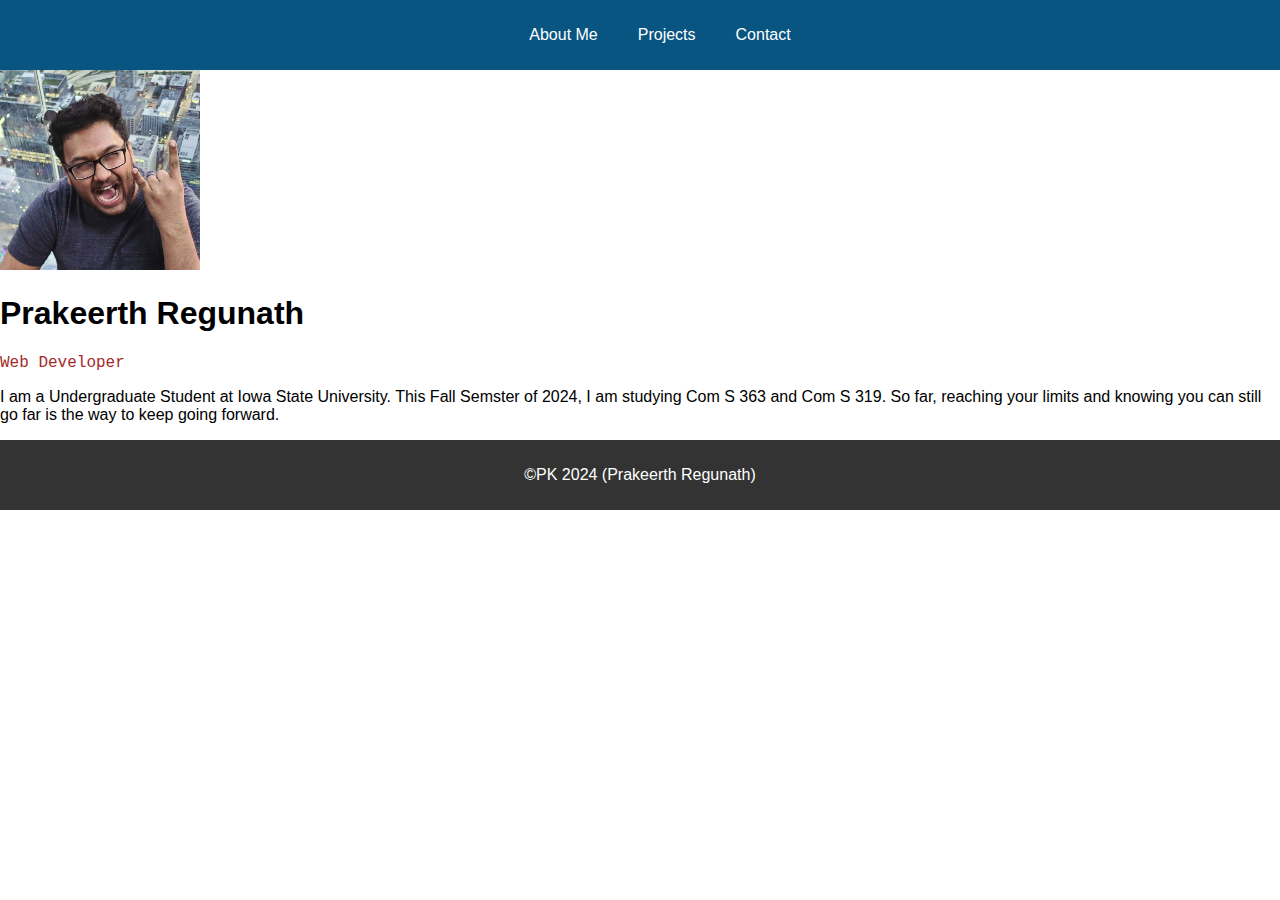
==== index.html @ 3e7ce182 "Added files for My Portfolio Website" ====
<!DOCTYPE html>
<html lang="en">
  <head>
    <meta charset="UTF-8" />
    <meta name="viewport" content="width=device-width, initial-scale=1.0" />
    <title>Activity 4 Portfolio GitHub</title>
    <link rel="stylesheet" href="./style.css">
  </head>
  <body>
    <header>
      <nav>
        <ul>
          <li><a href="./index.html">About Me</a></li>
          <li><a href="./projects.html">Projects</a></li>
          <li><a href="./contact.html">Contact</a></li>
        </ul>
      </nav>
    </header>


    <div class="container">
        <img src= "./images/profile.jpg" alt="Profile Photo">
        <h1>Prakeerth Regunath</h1>
        <p style="font-family: 'Courier New', Courier, monospace; color: brown">Web Developer</p>
        I am a Undergraduate Student at Iowa State University. This Fall Semster of 2024, I am studying
        Com S 363 and Com S 319. So far, reaching your limits and knowing you can still go far is the way to keep going forward.</p>
        </div>

        <footer>
            <p>&copy;PK 2024  (Prakeerth Regunath)</p>
            </footer>
        
  </body>
</html>
---- style.css ----
header {
    background-color: #085581;
    color: #fff;
    padding: 10px 0;
}

nav ul {
    list-style: none;
    display: flex;
    justify-content: center;
    }

nav li {
    margin: 0 20px;
    }

nav a {
    text-decoration: none;
    color: #fff;
    }

img {

    max-width: 200px;
}

body {
    font-family: Arial, sans-serif;
    margin: 0;
    padding: 0;
    }
    footer {
    text-align: center;
    padding: 10px;
    background-color: #333;
    color: #fff;
    }
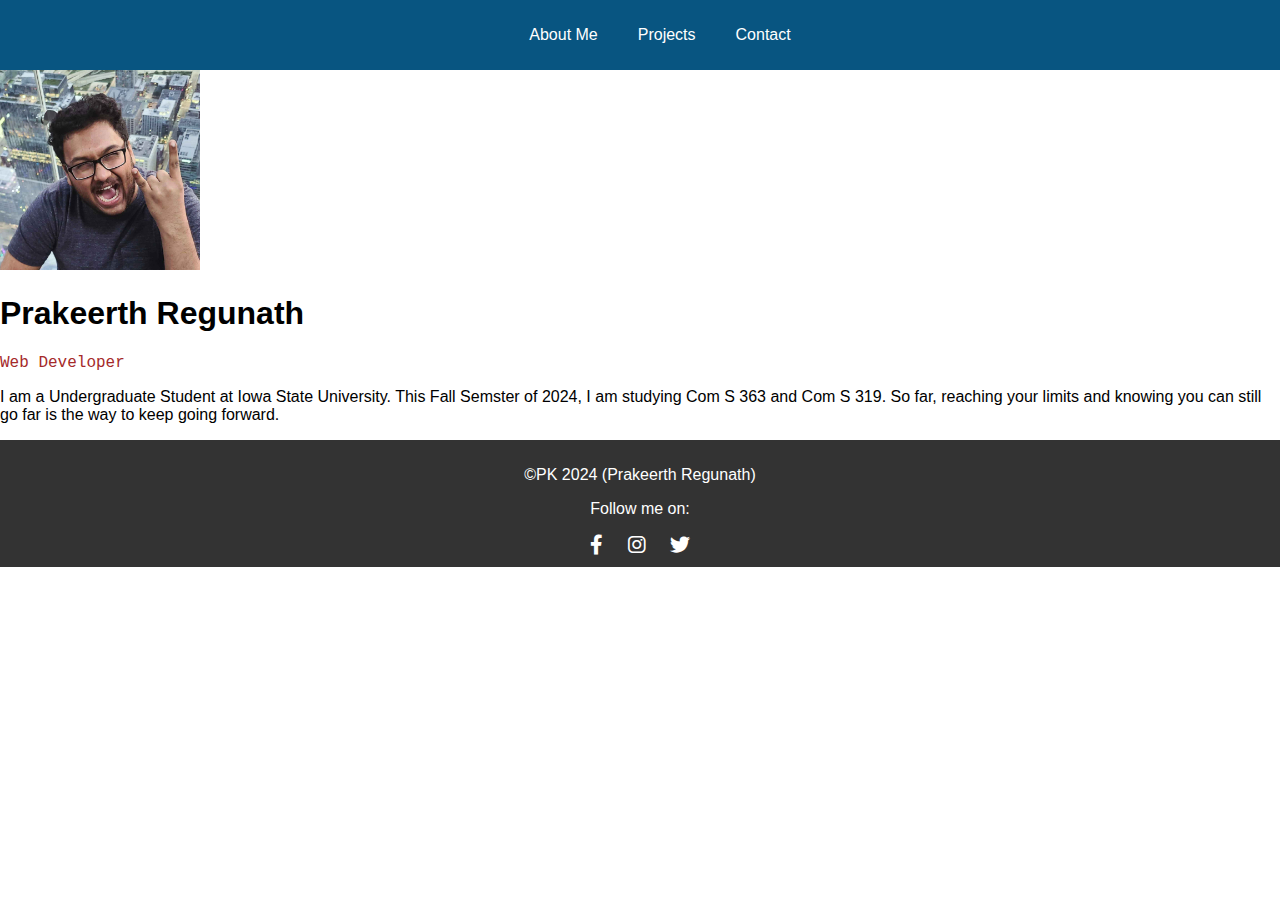
==== commit 2b8eb551: "Updated Footer with Social Media Icons and Links" ====
--- a/index.html
+++ b/index.html
@@ -5,6 +5,7 @@
     <meta name="viewport" content="width=device-width, initial-scale=1.0" />
     <title>Activity 4 Portfolio GitHub</title>
     <link rel="stylesheet" href="./style.css">
+    <link rel="stylesheet" href="https://cdnjs.cloudflare.com/ajax/libs/font-awesome/6.0.0-beta3/css/all.min.css">
   </head>
   <body>
     <header>
@@ -28,6 +29,11 @@
 
         <footer>
             <p>&copy;PK 2024  (Prakeerth Regunath)</p>
+            <p>Follow me on:</p>
+<a href="https://www.facebook.com" target="_blank"><i class="fab fa-facebook-f"></i></a>
+<a href="https://www.instagram.com" target="_blank"><i class="fab fa-instagram"></i></a>
+<a href="https://www.twitter.com" target="_blank"><i class="fab fa-twitter"></i></a>
+
             </footer>
         
   </body>
--- a/style.css
+++ b/style.css
@@ -36,3 +36,14 @@
     color: #fff;
     }
 
+    footer a {
+        color: #fff;
+        margin: 0 10px;
+        text-decoration: none;
+        font-size: 20px;
+        }
+        footer a:hover {
+        color: #f39c12; /* Change color on hover */
+        }
+        
+
